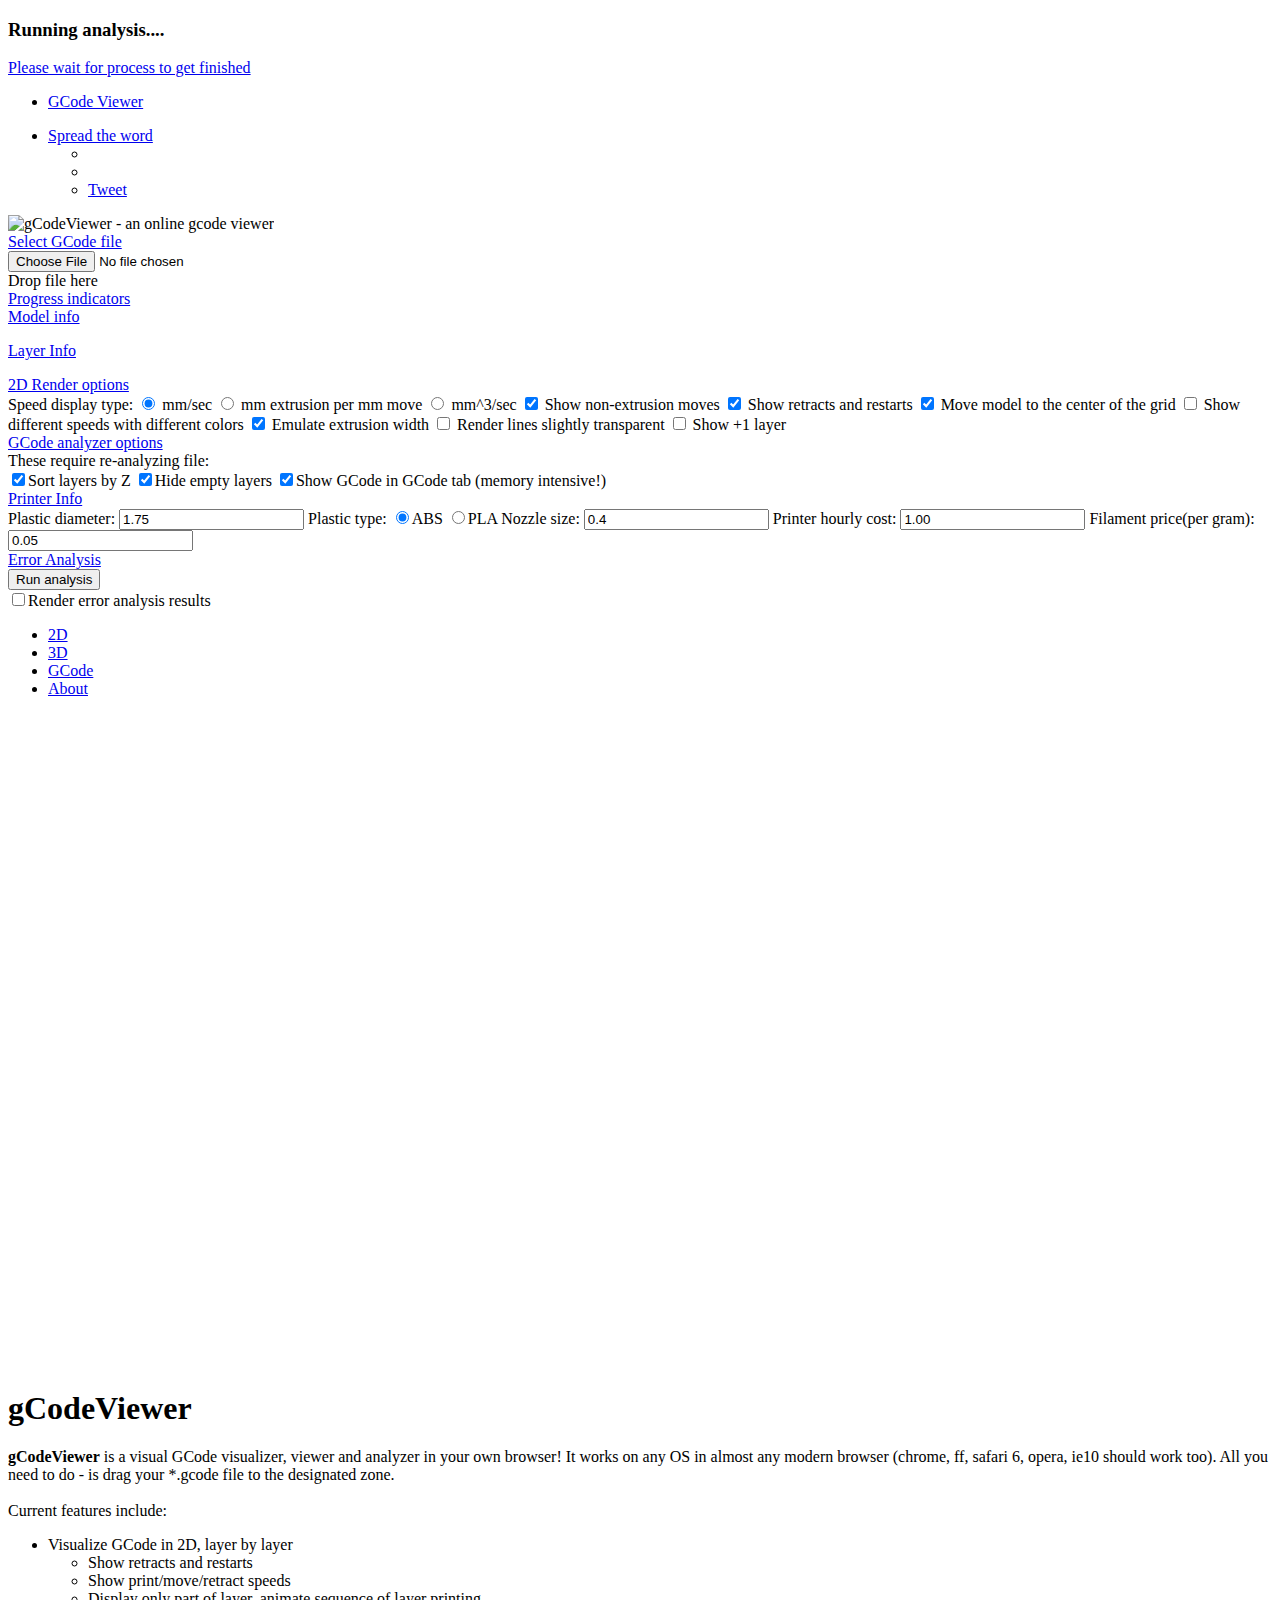
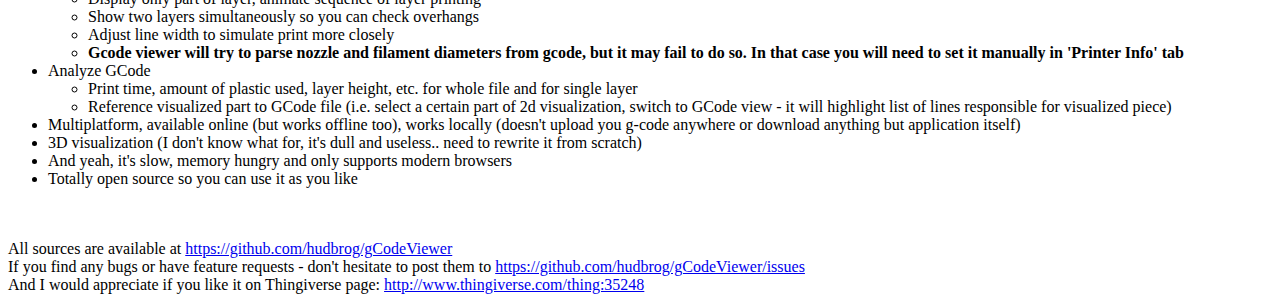
==== index.html @ dd2f30ed "change some defaults" ====
<!DOCTYPE html>
<html xmlns="http://www.w3.org/1999/xhtml">
<head>
    <title>gcode viewer - online gcode viewer and analyzer in your browser!</title>
    <meta name="description" content="Visual GCode viewer and analyzer in your browser. No need to upload you GCode anywhere, everything is done locally." />
    <meta name="keywords" content="GCode,g-code,viewer,online,javascript" />
    <meta http-equiv="Content-Type" content="text/html;charset=utf-8" />
    <meta name="language" content="english" />

    <link rel="shortcut icon" type="image/vnd.microsoft.icon" href="favicon.ico" />
    <link rel="sitemap" type="application/xml" title="Sitemap" href="/sitemap.xml" />
    <link rel="meta" type="application/rdf+xml" title="Dublin" href="/dublin.rdf" />
    <link rel="canonical" href="http://gcode.ws/" />


    <link rel="stylesheet" type="text/css" href="css/cupertino/jquery-ui-1.9.0.custom.css" media="screen" />
    <link rel="stylesheet" type="text/css" href="css/bootstrap.css" media="screen" />
    <link rel="stylesheet" type="text/css" href="lib/codemirror.css" media="screen" />
    <link rel="stylesheet" type="text/css" href="css/style.css" media="screen" />
    <script type="text/javascript" src="lib/jquery-1.8.2.js"></script>
    <script type="text/javascript" src="lib/jquery-ui-1.9.0.custom.js"></script>

    <script type="text/javascript" src="lib/codemirror.js"></script>
    <script type="text/javascript" src="lib/mode_gcode/gcode_mode.js"></script>
    <script type="text/javascript" src="lib/three.js"></script>
    <script type="text/javascript" src="lib/bootstrap.js"></script>
    <script type="text/javascript" src="lib/modernizr.custom.09684.js"></script>
    <script type="text/javascript" src="lib/TrackballControls.js"></script>
    <script type="text/javascript" src="lib/zlib.min.js"></script>
    <script type="text/javascript" src="js/ui.js"></script>
    <script type="text/javascript" src="js/gCodeReader.js"></script>
    <script type="text/javascript" src="js/renderer.js"></script>
    <script type="text/javascript" src="js/analyzer.js"></script>
    <script type="text/javascript" src="js/renderer3d.js"></script>

    <script type="text/javascript">

        var _gaq = _gaq || [];
        _gaq.push(['_setAccount', 'UA-38437619-1']);
        _gaq.push(['_trackPageview']);

        (function() {
            var ga = document.createElement('script'); ga.type = 'text/javascript'; ga.async = true;
            ga.src = ('https:' == document.location.protocol ? 'https://ssl' : 'http://www') + '.google-analytics.com/ga.js';
            var s = document.getElementsByTagName('script')[0]; s.parentNode.insertBefore(ga, s);
        })();

    </script>

    <meta property="og:title" content="gCodeViewer - online gcode viewer and analyzer!" />
    <meta property="og:type" content="website" />
    <meta property="og:url" content="http://gcode.ws" />
    <meta property="og:image" content="http://gcode.ws/screenshot.jpg" />
    <meta property="og:site_name" content="Online GCode Viewer" />
    <meta property="fb:admins" content="1537520789" />

</head>
<body>
<div id="fb-root"></div>
<script type="text/javascript">(function(d, s, id) {
    var js, fjs = d.getElementsByTagName(s)[0];
    if (d.getElementById(id)) return;
    js = d.createElement(s); js.id = id;
    js.src = "//connect.facebook.net/ru_RU/all.js#xfbml=1&appId=122261684619414";
    fjs.parentNode.insertBefore(js, fjs);
}(document, 'script', 'facebook-jssdk'));</script>

<div id="analysisModal" class="modal hide fade">
    <div class="modal-header">
        <h3>Running analysis....</h3>
    </div>
    <div class="modal-body">
        <div class="progress" >
            <div id="analysisProgress" class="bar" style="width: 0;"></div>
        </div>
    </div>
    <div class="modal-footer">
        <a href="#" class="btn disabled">Please wait for process to get finished</a>
    </div>
</div>

<div class="navbar navbar-static-top">
    <div class="navbar-inner">
        <div class="container">
            <ul class="nav">
                <li >
                    <a class="brand" href="#">GCode Viewer</a>
                </li>
            </ul>
            <ul class="nav pull-right">
                <li class="dropdown">
                    <a href="#"
                       class="dropdown-toggle"
                       data-toggle="dropdown">
                        Spread the word
                        <b class="caret"></b>
                    </a>
                    <ul class="dropdown-menu">
                        <li class="socials">
                            <div class="g-plusone" data-annotation="inline" data-width="150"></div>
                        </li>
                        <li class="socials"><div class="fb-like" data-href="http://gcode.ws" data-send="false" data-layout="button_count" data-width="150" data-show-faces="true" data-action="recommend"></div></li>
                        <li class="socials"><a href="https://twitter.com/share" class="twitter-share-button" data-url="http://gcode.ws" data-text="Check out a nice online gcode viewer!">Tweet</a>
                            <script>!function(d,s,id){var js,fjs=d.getElementsByTagName(s)[0];if(!d.getElementById(id)){js=d.createElement(s);js.id=id;js.src="//platform.twitter.com/widgets.js";fjs.parentNode.insertBefore(js,fjs);}}(document,"script","twitter-wjs");</script></li>
                    </ul>
                </li>
            </ul>
        </div>
    </div>
</div>


<div id="wrap" class="ui-widget ui-widget-content ui-corner-all">
    <div id="control">
        <img src="img/logo.png" alt="gCodeViewer - an online gcode viewer"/>

        <div id="accordion2" class="accordion">
            <div class="accordion-group">
                <div class="accordion-heading">
                    <a class="accordion-toggle" data-toggle="collapse" data-parent="#accordion2" href="#fileAccordionTab">
                        Select GCode file
                    </a>
                </div>
                <div id="fileAccordionTab" class="accordion-body collapse">
                    <div class="accordion-inner">
                        <input type="file" id="file" name="files" />
                        <!--<form class="add-teacher" id="fAddTeacher" enctype="multipart/form-data" method="post" novalidate="novalidate">-->
                        <!--<button id="selectFileButton">Select GCode File</button>-->
                        <!--</form>-->
                        <div id="drop_zone">Drop file here</div>
                    </div>
                </div>
            </div>
            <div class="accordion-group">
                <div class="accordion-heading">
                    <a class="accordion-toggle" data-toggle="collapse" data-parent="#accordion2" href="#progressAccordionTab">
                        Progress indicators
                    </a>
                </div>
                <div id="progressAccordionTab" class="accordion-body collapse">
                    <div class="accordion-inner">
                        <div id="progressBlock">
                            <div class="progress" >
                                <div id="loadProgress" class="bar" style="width: 0;"></div>
                            </div>
                            <div class="progress" >
                                <div id="analyzeProgress" class="bar" style="width: 0;"></div>
                            </div>
                        </div>
                    </div>
                </div>
            </div>
            <div class="accordion-group">
                <div class="accordion-heading">
                    <a class="accordion-toggle" data-toggle="collapse" data-parent="#accordion2" href="#infoAccordionTab">
                        Model info
                    </a>
                </div>
                <div id="infoAccordionTab" class="accordion-body collapse">
                    <div class="accordion-inner">
                        <p id="list"></p>
                    </div>
                </div>
            </div>
            <div class="accordion-group">
                <div class="accordion-heading">
                    <a class="accordion-toggle" data-toggle="collapse" data-parent="#accordion2" href="#layerAccordionTab">
                        Layer Info
                    </a>
                </div>
                <div id="layerAccordionTab" class="accordion-body collapse">
                    <div class="accordion-inner">
                        <p id="layerInfo"></p>
                    </div>
                </div>
            </div>
            <div class="accordion-group">
                <div class="accordion-heading">
                    <a class="accordion-toggle" data-toggle="collapse" data-parent="#accordion2" href="#options2DAccordionTab">
                        2D Render options
                    </a>
                </div>
                <div id="options2DAccordionTab" class="accordion-body collapse">
                    <div class="accordion-inner">
                        <label>Speed display type: </label>
                            <label for="speedDisplayRadio"><input type="radio" name="speedDisplay" id="speedDisplayRadio" value="1"  onclick="GCODE.ui.processOptions()" checked> mm/sec</label>
                            <label for="exPerMMRadio"><input type="radio" name="speedDisplay" id="exPerMMRadio" value="1"  onclick="GCODE.ui.processOptions()" > mm extrusion per mm move</label>
                            <label for="volPerSecRadio"><input type="radio"  name="speedDisplay" id="volPerSecRadio" value="1"  onclick="GCODE.ui.processOptions()" > mm^3/sec</label>
                        <label for="showMovesCheckbox"><input type="checkbox" id="showMovesCheckbox" value="1"  onclick="GCODE.ui.processOptions()" checked> Show non-extrusion moves</label>
                        <label for="showRetractsCheckbox"><input type="checkbox" id="showRetractsCheckbox" value="2" onclick="GCODE.ui.processOptions()" checked> Show retracts and restarts</label>
                        <label for="moveModelCheckbox"><input type="checkbox" id="moveModelCheckbox" value="3"  onclick="GCODE.ui.processOptions()" checked> Move model to the center of the grid</label>
                        <label for="differentiateColorsCheckbox"><input type="checkbox" id="differentiateColorsCheckbox" value="7"  onclick="GCODE.ui.processOptions()"> Show different speeds with different colors</label>
                        <label for="thickExtrusionCheckbox"><input type="checkbox" id="thickExtrusionCheckbox" value="8"  onclick="GCODE.ui.processOptions()" checked> Emulate extrusion width</label>
                        <label for="alphaCheckbox"><input type="checkbox" id="alphaCheckbox" value="10"  onclick="GCODE.ui.processOptions()" > Render lines slightly transparent</label>
                        <!--<label for="widthModifier">Width modifier: <input type="text" value="2" id="widthModifier" onchange="GCODE.ui.processOptions()"/></label>-->
                        <label for="showNextLayer"><input type="checkbox" id="showNextLayer" value="9"  onclick="GCODE.ui.processOptions()" > Show +1 layer</label>
                    </div>
                </div>
            </div>

            <div class="accordion-group">
                <div class="accordion-heading">
                    <a class="accordion-toggle" data-toggle="collapse" data-parent="#accordion2" href="#analyzeOptionsAccordioinTab">
                        GCode analyzer options
                    </a>
                </div>
                <div id="analyzeOptionsAccordioinTab" class="accordion-body collapse">
                    <div class="accordion-inner">
                        These require re-analyzing file:<br />
                        <label for="sortLayersCheckbox"><input type="checkbox" id="sortLayersCheckbox" value="4" onclick="GCODE.ui.processOptions()" checked>Sort layers by Z</label>
                        <label for="purgeEmptyLayersCheckbox"><input type="checkbox" id="purgeEmptyLayersCheckbox" value="5"  onclick="GCODE.ui.processOptions()" checked>Hide empty layers</label>
                        <label for="showGCodeCheckbox"><input type="checkbox" id="showGCodeCheckbox" value="6" onclick="GCODE.ui.processOptions()" checked>Show GCode in GCode tab (memory intensive!)</label>
                    </div>
                </div>
            </div>

            <div class="accordion-group">
                <div class="accordion-heading">
                    <a class="accordion-toggle" data-toggle="collapse" data-parent="#accordion2" href="#printerInfoAccordioinTab">
                        Printer Info
                    </a>
                </div>
                <div id="printerInfoAccordioinTab" class="accordion-body collapse">
                    <div class="accordion-inner">
                        <label for="filamentDia">Plastic diameter: <input type="text" value="1.75" id="filamentDia" onchange="GCODE.ui.processOptions()"/></label>
                        <label>Plastic type: </label>
                            <label for="plasticABS"><input type="radio" name="radPlastic" id="plasticABS" value="ABS"  onclick="GCODE.ui.processOptions()" checked>ABS</label>
                            <label for="plasticPLA"><input type="radio" name="radPlastic" id="plasticPLA" value="PLA"  onclick="GCODE.ui.processOptions()" >PLA</label>
                        <label for="nozzleDia">Nozzle size: <input type="text" value="0.4" id="nozzleDia" onchange="GCODE.ui.processOptions()"/></label>
                        <label for="hourlyCost">Printer hourly cost: <input type="text" value="1.00" id="hourlyCost" onchange="GCODE.ui.processOptions()"/></label>
                        <label for="filamentPrice">Filament price(per gram): <input type="text" value="0.05" id="filamentPrice" onchange="GCODE.ui.processOptions()"/></label>
                    </div>
                </div>
            </div>

            <div class="accordion-group hide" id="errAnalyseTab">
                <div class="accordion-heading">
                    <a class="accordion-toggle" data-toggle="collapse" data-parent="#accordion2" href="#errorAnalysisAccordioinTab">
                        Error Analysis
                    </a>
                </div>
                <div id="errorAnalysisAccordioinTab" class="accordion-body collapse">
                    <div class="accordion-inner">
                        <button class="btn disabled" id="runAnalysisButton" onclick="GCODE.analyzer.runAnalyze()"/>Run analysis</button>
                        <div id="analysisOptionsDiv" class="hide">
                            <label for="renderErrors"><input type="checkbox" id="renderErrors" onclick="GCODE.ui.processOptions()">Render error analysis results</label>
                        </div>
                    </div>
                </div>
            </div>


        </div>
        <output id="errorList"></output>


    </div>
    <div id="gcode">
        <div id="tabs-min" class="tabbable">
            <ul id="myTab" class="nav nav-tabs">
                <li class=""><a href="#tab2d" data-toggle="tab">2D</a></li>
                <li class=""><a href="#tab3d" data-toggle="tab">3D</a></li>
                <li class=""><a href="#tabGCode" data-toggle="tab">GCode</a></li>
                <li class="active"><a href="#tabAbout" data-toggle="tab">About</a></li>
            </ul>
            <div class="tab-content">
                <div class="tab-pane" id="tab2d">
                    <canvas id="canvas" width="1000" height="650"></canvas>
                    <div id="slider-vertical"></div>
                    <div id="slider-horizontal"></div>
                </div>
                <div class="tab-pane" id="tab3d">
                    <div id="3d_container"></div>
                </div>
                <div class="tab-pane" id="tabGCode">
                    <div id="gCodeContainer"></div>
                </div>
                <div class="tab-pane active" id="tabAbout">
                    <div class="aboutpage">
                        <h1>gCodeViewer</h1>
                        <b>gCodeViewer</b> is a visual GCode visualizer, viewer and analyzer in your own browser! It works on any OS in almost any modern browser (chrome, ff, safari 6, opera, ie10 should work too). All you need to do - is drag your *.gcode file to the designated zone.<br /><br />
                        Current features include:<br />
                        <ul>
                            <li>Visualize GCode in 2D, layer by layer
                                <ul>
                                    <li>Show retracts and restarts</li>
                                    <li>Show print/move/retract speeds</li>
                                    <li>Display only part of layer, animate sequence of layer printing</li>
                                    <li>Show two layers simultaneously so you can check overhangs</li>
                                    <li>Adjust line width to simulate print more closely</li>
                                    <li><b>Gcode viewer will try to parse nozzle and filament diameters from gcode, but it may fail to do so. In that case you will need to set it manually in 'Printer Info' tab</b></li>
                                </ul>
                            </li>
                            <li>Analyze GCode
                                <ul>
                                    <li>Print time, amount of plastic used, layer height, etc. for whole file and for single layer</li>
                                    <li>Reference visualized part to GCode file (i.e. select a certain part of 2d visualization, switch to GCode view - it will highlight list of lines responsible for visualized piece)</li>
                                </ul>
                            </li>
                            <li>Multiplatform, available online (but works offline too), works locally (doesn't upload you g-code anywhere or download anything but application itself)</li>
                            <li>3D visualization (I don't know what for, it's dull and useless.. need to rewrite it from scratch)</li>
                            <li>And yeah, it's slow, memory hungry and only supports modern browsers</li>
                            <li>Totally open source so you can use it as you like</li>
                        </ul>
                        <br /><br />
                        All sources are available at <a href="https://github.com/hudbrog/gCodeViewer">https://github.com/hudbrog/gCodeViewer</a><br />
                        If you find any bugs or have feature requests - don't hesitate to post them to <a href="https://github.com/hudbrog/gCodeViewer/issues">https://github.com/hudbrog/gCodeViewer/issues</a><br />
                        And I would appreciate if you like it on Thingiverse page: <a href="http://www.thingiverse.com/thing:35248">http://www.thingiverse.com/thing:35248</a><br />
                    </div>

                </div>
            </div>
        </div>
    </div>
</div>
<script>
    GCODE.ui.initHandlers();
</script>

<script type="text/javascript">
    (function() {
        var po = document.createElement('script'); po.type = 'text/javascript'; po.async = true;
        po.src = 'https://apis.google.com/js/plusone.js';
        var s = document.getElementsByTagName('script')[0]; s.parentNode.insertBefore(po, s);
    })();
</script>

</body>
</html>
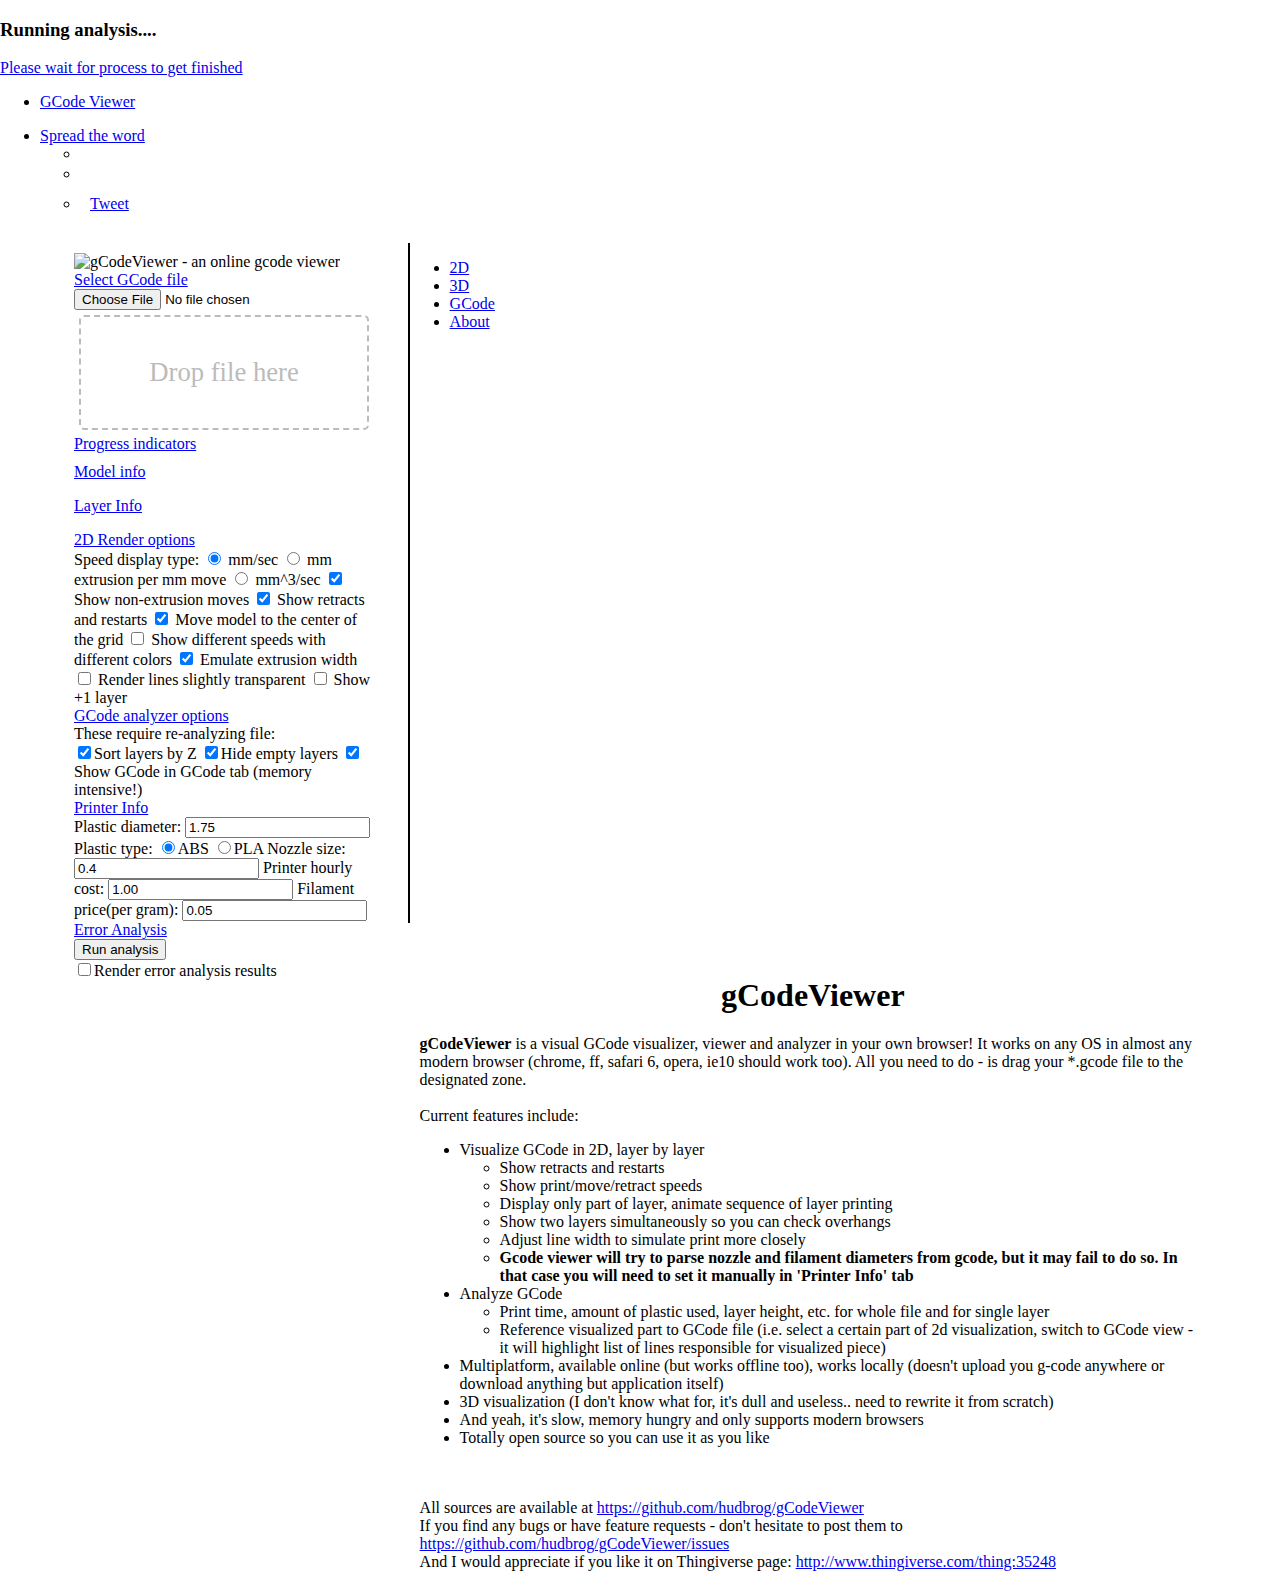
==== commit d8d4d4c1: "further tweaks to size" ====
--- a/index.html
+++ b/index.html
@@ -265,7 +265,7 @@
             </ul>
             <div class="tab-content">
                 <div class="tab-pane" id="tab2d">
-                    <canvas id="canvas" width="1000" height="650"></canvas>
+                    <canvas id="canvas" width="100%" height="620"></canvas>
                     <div id="slider-vertical"></div>
                     <div id="slider-horizontal"></div>
                 </div>
--- a/css/style.css
+++ b/css/style.css
@@ -0,0 +1,179 @@
+body,
+html {
+    margin:0;
+    padding:0;
+    color:#000;
+    background-image: url(cupertino/images/background.jpg);
+}
+#wrap {
+    width:90%;
+    height: 680px;
+    position: relative;
+    margin: 20px auto;
+    background:#ffffff;
+    /*border: 5px outset #bbb;*/
+    -moz-border-radius: 10px;
+    -webkit-border-radius: 10px;
+    border-radius: 10px;
+}
+#control {
+    float:left;
+    width:300px;
+    margin-top: 10px;
+    margin-left: 10px;
+    /*background:#ffffff;*/
+    /*margin-right: 10px;*/
+    /*height: 680px;*/
+}
+#file_block {
+    /*margin-top: 20px;*/
+    /*margin-left: 20px;*/
+}
+
+#control_bottom {
+    position: absolute;
+    bottom: 0;
+    width: 300px;
+    margin-bottom: 10px;
+}
+#options{
+    float: left;
+    margin-left: 5px;
+    margin-bottom: 5px;
+}
+#gcode {
+    background: #ffffff;
+    float:right;
+    width: 70%;
+    height: 680px;
+    border-width: 2px;
+    border-style: none none none solid;
+    -webkit-border-top-right-radius: 10px;
+    -webkit-border-bottom-right-radius: 10px;
+    -moz-border-radius-topright: 10px;
+    -moz-border-radius-bottomright: 10px;
+    border-top-right-radius: 10px;
+    border-bottom-right-radius: 10px;}
+
+.CodeMirror {
+    border-bottom-right-radius: 10px;
+}
+
+#canvas{
+    /*float: left;*/
+    clear:none;
+}
+
+#drop_zone {
+    border: 2px dashed #bbb;
+    -moz-border-radius: 5px;
+    -webkit-border-radius: 5px;
+    border-radius: 5px;
+    padding: 40px;
+    margin: 5px;
+    text-align: center;
+    font: 20pt bold;
+    color: #bbb
+}
+#slider-vertical {
+    /*position: absolute;*/
+    /*right: 0;*/
+    /*top: 0;*/
+    height: 630px;
+    width: 10px;
+    float: right;
+    margin-right: 10px;
+}
+#slider-horizontal {
+    height: 10px;
+    width: 70%;
+    position: absolute;
+    bottom: 0;
+    margin-bottom: 5px;
+}
+
+#main_button_block {
+    /*float: right;*/
+    margin-bottom: 5px;
+    margin-right: 5px;
+}
+
+.mbut{
+    height:60px;
+    width: 250px;
+    font-size: 1em;
+}
+
+#tabs-min {
+    height: 680px;
+    padding: 0px;
+}
+
+.mtab{
+    background: transparent;
+    border: none;
+    font-weight: normal;
+    font-size: 0.5em;
+}
+
+.mtab-defstate{
+    background: transparent;
+    border: none;
+
+}
+
+.mtab-content{
+    background: #ffffff;
+    background-image: none;
+    border: 0px none #dddddd;
+    border-bottom-style: none;
+    margin: 0px;
+}
+
+.bar {
+    -webkit-transition: width 0s linear !important;
+    -moz-transition: width 0s linear !important;
+    -o-transition: width 0s linear !important;
+    transition: width 0s linear !important;
+}
+
+.nav {
+    margin-bottom: 0px !important;
+}
+
+.tab-content {
+    overflow: visible;
+}
+
+.aboutpage {
+    margin: 10px;
+}
+
+#accordion_top .ui-accordion-content{
+    padding: 5px;
+}
+
+#tabs-min .ui-tabs-panel {
+    padding: 0px;
+}
+
+#progressBlock {
+    margin-left: 10px;
+    margin-right: 10px;
+    margin-bottom: 10px;
+}
+
+.colorBox {
+    width: 50px;
+    height: 15px;
+    border: 1px solid #000000;
+    float:left;
+}
+
+.activeline {background: #fff0b6 !important;}
+
+.socials {
+    padding: 10px;
+}
+
+H1 { text-align: center }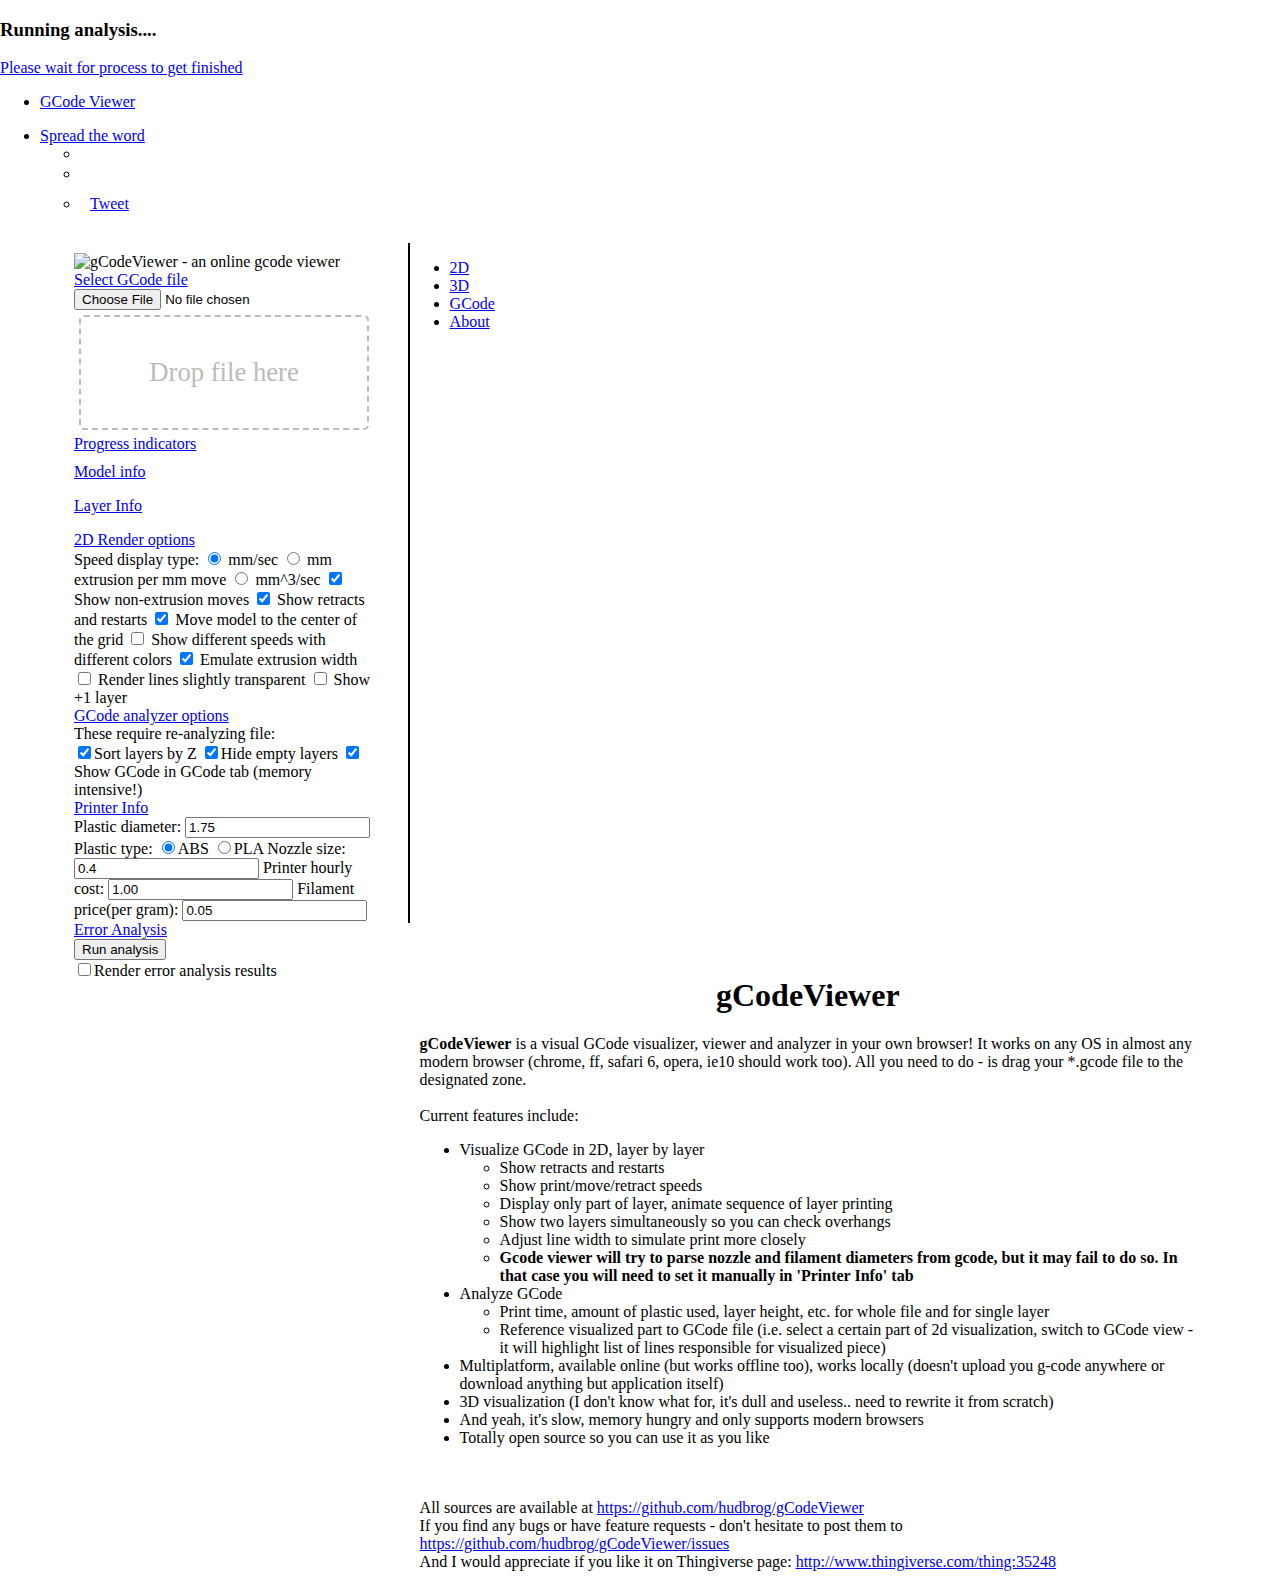
==== commit bbc42983: "further tweaks to size" ====
--- a/index.html
+++ b/index.html
@@ -265,7 +265,7 @@
             </ul>
             <div class="tab-content">
                 <div class="tab-pane" id="tab2d">
-                    <canvas id="canvas" width="100%" height="620"></canvas>
+                    <canvas id="canvas" width="1000" height="620"></canvas>
                     <div id="slider-vertical"></div>
                     <div id="slider-horizontal"></div>
                 </div>
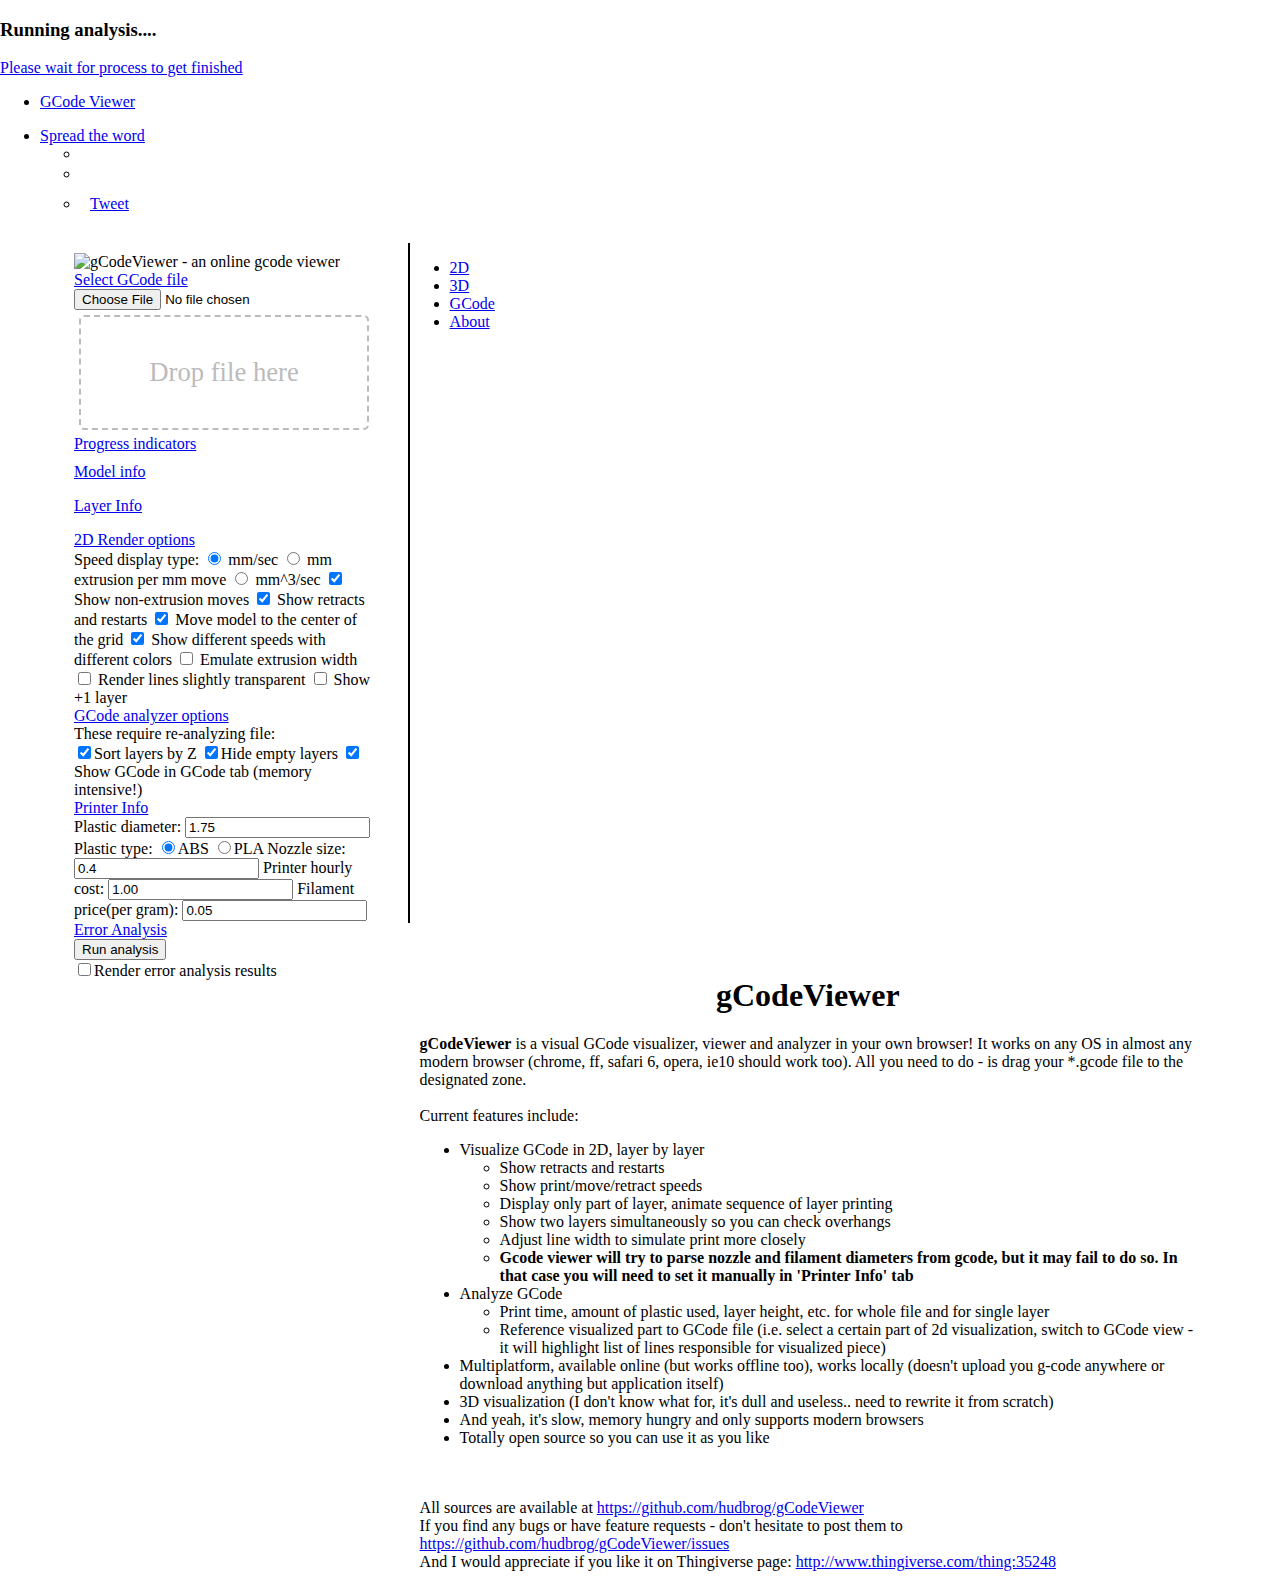
==== commit b883e614: "change restart color to be lighter, hack extrusionWidth to be simpler, set div widths so the canvas " ====
--- a/index.html
+++ b/index.html
@@ -1,329 +1,329 @@
-<!DOCTYPE html>
-<html xmlns="http://www.w3.org/1999/xhtml">
-<head>
-    <title>gcode viewer - online gcode viewer and analyzer in your browser!</title>
-    <meta name="description" content="Visual GCode viewer and analyzer in your browser. No need to upload you GCode anywhere, everything is done locally." />
-    <meta name="keywords" content="GCode,g-code,viewer,online,javascript" />
-    <meta http-equiv="Content-Type" content="text/html;charset=utf-8" />
-    <meta name="language" content="english" />
-
-    <link rel="shortcut icon" type="image/vnd.microsoft.icon" href="favicon.ico" />
-    <link rel="sitemap" type="application/xml" title="Sitemap" href="/sitemap.xml" />
-    <link rel="meta" type="application/rdf+xml" title="Dublin" href="/dublin.rdf" />
-    <link rel="canonical" href="http://gcode.ws/" />
-
-
-    <link rel="stylesheet" type="text/css" href="css/cupertino/jquery-ui-1.9.0.custom.css" media="screen" />
-    <link rel="stylesheet" type="text/css" href="css/bootstrap.css" media="screen" />
-    <link rel="stylesheet" type="text/css" href="lib/codemirror.css" media="screen" />
-    <link rel="stylesheet" type="text/css" href="css/style.css" media="screen" />
-    <script type="text/javascript" src="lib/jquery-1.8.2.js"></script>
-    <script type="text/javascript" src="lib/jquery-ui-1.9.0.custom.js"></script>
-
-    <script type="text/javascript" src="lib/codemirror.js"></script>
-    <script type="text/javascript" src="lib/mode_gcode/gcode_mode.js"></script>
-    <script type="text/javascript" src="lib/three.js"></script>
-    <script type="text/javascript" src="lib/bootstrap.js"></script>
-    <script type="text/javascript" src="lib/modernizr.custom.09684.js"></script>
-    <script type="text/javascript" src="lib/TrackballControls.js"></script>
-    <script type="text/javascript" src="lib/zlib.min.js"></script>
-    <script type="text/javascript" src="js/ui.js"></script>
-    <script type="text/javascript" src="js/gCodeReader.js"></script>
-    <script type="text/javascript" src="js/renderer.js"></script>
-    <script type="text/javascript" src="js/analyzer.js"></script>
-    <script type="text/javascript" src="js/renderer3d.js"></script>
-
-    <script type="text/javascript">
-
-        var _gaq = _gaq || [];
-        _gaq.push(['_setAccount', 'UA-38437619-1']);
-        _gaq.push(['_trackPageview']);
-
-        (function() {
-            var ga = document.createElement('script'); ga.type = 'text/javascript'; ga.async = true;
-            ga.src = ('https:' == document.location.protocol ? 'https://ssl' : 'http://www') + '.google-analytics.com/ga.js';
-            var s = document.getElementsByTagName('script')[0]; s.parentNode.insertBefore(ga, s);
-        })();
-
-    </script>
-
-    <meta property="og:title" content="gCodeViewer - online gcode viewer and analyzer!" />
-    <meta property="og:type" content="website" />
-    <meta property="og:url" content="http://gcode.ws" />
-    <meta property="og:image" content="http://gcode.ws/screenshot.jpg" />
-    <meta property="og:site_name" content="Online GCode Viewer" />
-    <meta property="fb:admins" content="1537520789" />
-
-</head>
-<body>
-<div id="fb-root"></div>
-<script type="text/javascript">(function(d, s, id) {
-    var js, fjs = d.getElementsByTagName(s)[0];
-    if (d.getElementById(id)) return;
-    js = d.createElement(s); js.id = id;
-    js.src = "//connect.facebook.net/ru_RU/all.js#xfbml=1&appId=122261684619414";
-    fjs.parentNode.insertBefore(js, fjs);
-}(document, 'script', 'facebook-jssdk'));</script>
-
-<div id="analysisModal" class="modal hide fade">
-    <div class="modal-header">
-        <h3>Running analysis....</h3>
-    </div>
-    <div class="modal-body">
-        <div class="progress" >
-            <div id="analysisProgress" class="bar" style="width: 0;"></div>
-        </div>
-    </div>
-    <div class="modal-footer">
-        <a href="#" class="btn disabled">Please wait for process to get finished</a>
-    </div>
-</div>
-
-<div class="navbar navbar-static-top">
-    <div class="navbar-inner">
-        <div class="container">
-            <ul class="nav">
-                <li >
-                    <a class="brand" href="#">GCode Viewer</a>
-                </li>
-            </ul>
-            <ul class="nav pull-right">
-                <li class="dropdown">
-                    <a href="#"
-                       class="dropdown-toggle"
-                       data-toggle="dropdown">
-                        Spread the word
-                        <b class="caret"></b>
-                    </a>
-                    <ul class="dropdown-menu">
-                        <li class="socials">
-                            <div class="g-plusone" data-annotation="inline" data-width="150"></div>
-                        </li>
-                        <li class="socials"><div class="fb-like" data-href="http://gcode.ws" data-send="false" data-layout="button_count" data-width="150" data-show-faces="true" data-action="recommend"></div></li>
-                        <li class="socials"><a href="https://twitter.com/share" class="twitter-share-button" data-url="http://gcode.ws" data-text="Check out a nice online gcode viewer!">Tweet</a>
-                            <script>!function(d,s,id){var js,fjs=d.getElementsByTagName(s)[0];if(!d.getElementById(id)){js=d.createElement(s);js.id=id;js.src="//platform.twitter.com/widgets.js";fjs.parentNode.insertBefore(js,fjs);}}(document,"script","twitter-wjs");</script></li>
-                    </ul>
-                </li>
-            </ul>
-        </div>
-    </div>
-</div>
-
-
-<div id="wrap" class="ui-widget ui-widget-content ui-corner-all">
-    <div id="control">
-        <img src="img/logo.png" alt="gCodeViewer - an online gcode viewer"/>
-
-        <div id="accordion2" class="accordion">
-            <div class="accordion-group">
-                <div class="accordion-heading">
-                    <a class="accordion-toggle" data-toggle="collapse" data-parent="#accordion2" href="#fileAccordionTab">
-                        Select GCode file
-                    </a>
-                </div>
-                <div id="fileAccordionTab" class="accordion-body collapse">
-                    <div class="accordion-inner">
-                        <input type="file" id="file" name="files" />
-                        <!--<form class="add-teacher" id="fAddTeacher" enctype="multipart/form-data" method="post" novalidate="novalidate">-->
-                        <!--<button id="selectFileButton">Select GCode File</button>-->
-                        <!--</form>-->
-                        <div id="drop_zone">Drop file here</div>
-                    </div>
-                </div>
-            </div>
-            <div class="accordion-group">
-                <div class="accordion-heading">
-                    <a class="accordion-toggle" data-toggle="collapse" data-parent="#accordion2" href="#progressAccordionTab">
-                        Progress indicators
-                    </a>
-                </div>
-                <div id="progressAccordionTab" class="accordion-body collapse">
-                    <div class="accordion-inner">
-                        <div id="progressBlock">
-                            <div class="progress" >
-                                <div id="loadProgress" class="bar" style="width: 0;"></div>
-                            </div>
-                            <div class="progress" >
-                                <div id="analyzeProgress" class="bar" style="width: 0;"></div>
-                            </div>
-                        </div>
-                    </div>
-                </div>
-            </div>
-            <div class="accordion-group">
-                <div class="accordion-heading">
-                    <a class="accordion-toggle" data-toggle="collapse" data-parent="#accordion2" href="#infoAccordionTab">
-                        Model info
-                    </a>
-                </div>
-                <div id="infoAccordionTab" class="accordion-body collapse">
-                    <div class="accordion-inner">
-                        <p id="list"></p>
-                    </div>
-                </div>
-            </div>
-            <div class="accordion-group">
-                <div class="accordion-heading">
-                    <a class="accordion-toggle" data-toggle="collapse" data-parent="#accordion2" href="#layerAccordionTab">
-                        Layer Info
-                    </a>
-                </div>
-                <div id="layerAccordionTab" class="accordion-body collapse">
-                    <div class="accordion-inner">
-                        <p id="layerInfo"></p>
-                    </div>
-                </div>
-            </div>
-            <div class="accordion-group">
-                <div class="accordion-heading">
-                    <a class="accordion-toggle" data-toggle="collapse" data-parent="#accordion2" href="#options2DAccordionTab">
-                        2D Render options
-                    </a>
-                </div>
-                <div id="options2DAccordionTab" class="accordion-body collapse">
-                    <div class="accordion-inner">
-                        <label>Speed display type: </label>
-                            <label for="speedDisplayRadio"><input type="radio" name="speedDisplay" id="speedDisplayRadio" value="1"  onclick="GCODE.ui.processOptions()" checked> mm/sec</label>
-                            <label for="exPerMMRadio"><input type="radio" name="speedDisplay" id="exPerMMRadio" value="1"  onclick="GCODE.ui.processOptions()" > mm extrusion per mm move</label>
-                            <label for="volPerSecRadio"><input type="radio"  name="speedDisplay" id="volPerSecRadio" value="1"  onclick="GCODE.ui.processOptions()" > mm^3/sec</label>
-                        <label for="showMovesCheckbox"><input type="checkbox" id="showMovesCheckbox" value="1"  onclick="GCODE.ui.processOptions()" checked> Show non-extrusion moves</label>
-                        <label for="showRetractsCheckbox"><input type="checkbox" id="showRetractsCheckbox" value="2" onclick="GCODE.ui.processOptions()" checked> Show retracts and restarts</label>
-                        <label for="moveModelCheckbox"><input type="checkbox" id="moveModelCheckbox" value="3"  onclick="GCODE.ui.processOptions()" checked> Move model to the center of the grid</label>
-                        <label for="differentiateColorsCheckbox"><input type="checkbox" id="differentiateColorsCheckbox" value="7"  onclick="GCODE.ui.processOptions()"> Show different speeds with different colors</label>
-                        <label for="thickExtrusionCheckbox"><input type="checkbox" id="thickExtrusionCheckbox" value="8"  onclick="GCODE.ui.processOptions()" checked> Emulate extrusion width</label>
-                        <label for="alphaCheckbox"><input type="checkbox" id="alphaCheckbox" value="10"  onclick="GCODE.ui.processOptions()" > Render lines slightly transparent</label>
-                        <!--<label for="widthModifier">Width modifier: <input type="text" value="2" id="widthModifier" onchange="GCODE.ui.processOptions()"/></label>-->
-                        <label for="showNextLayer"><input type="checkbox" id="showNextLayer" value="9"  onclick="GCODE.ui.processOptions()" > Show +1 layer</label>
-                    </div>
-                </div>
-            </div>
-
-            <div class="accordion-group">
-                <div class="accordion-heading">
-                    <a class="accordion-toggle" data-toggle="collapse" data-parent="#accordion2" href="#analyzeOptionsAccordioinTab">
-                        GCode analyzer options
-                    </a>
-                </div>
-                <div id="analyzeOptionsAccordioinTab" class="accordion-body collapse">
-                    <div class="accordion-inner">
-                        These require re-analyzing file:<br />
-                        <label for="sortLayersCheckbox"><input type="checkbox" id="sortLayersCheckbox" value="4" onclick="GCODE.ui.processOptions()" checked>Sort layers by Z</label>
-                        <label for="purgeEmptyLayersCheckbox"><input type="checkbox" id="purgeEmptyLayersCheckbox" value="5"  onclick="GCODE.ui.processOptions()" checked>Hide empty layers</label>
-                        <label for="showGCodeCheckbox"><input type="checkbox" id="showGCodeCheckbox" value="6" onclick="GCODE.ui.processOptions()" checked>Show GCode in GCode tab (memory intensive!)</label>
-                    </div>
-                </div>
-            </div>
-
-            <div class="accordion-group">
-                <div class="accordion-heading">
-                    <a class="accordion-toggle" data-toggle="collapse" data-parent="#accordion2" href="#printerInfoAccordioinTab">
-                        Printer Info
-                    </a>
-                </div>
-                <div id="printerInfoAccordioinTab" class="accordion-body collapse">
-                    <div class="accordion-inner">
-                        <label for="filamentDia">Plastic diameter: <input type="text" value="1.75" id="filamentDia" onchange="GCODE.ui.processOptions()"/></label>
-                        <label>Plastic type: </label>
-                            <label for="plasticABS"><input type="radio" name="radPlastic" id="plasticABS" value="ABS"  onclick="GCODE.ui.processOptions()" checked>ABS</label>
-                            <label for="plasticPLA"><input type="radio" name="radPlastic" id="plasticPLA" value="PLA"  onclick="GCODE.ui.processOptions()" >PLA</label>
-                        <label for="nozzleDia">Nozzle size: <input type="text" value="0.4" id="nozzleDia" onchange="GCODE.ui.processOptions()"/></label>
-                        <label for="hourlyCost">Printer hourly cost: <input type="text" value="1.00" id="hourlyCost" onchange="GCODE.ui.processOptions()"/></label>
-                        <label for="filamentPrice">Filament price(per gram): <input type="text" value="0.05" id="filamentPrice" onchange="GCODE.ui.processOptions()"/></label>
-                    </div>
-                </div>
-            </div>
-
-            <div class="accordion-group hide" id="errAnalyseTab">
-                <div class="accordion-heading">
-                    <a class="accordion-toggle" data-toggle="collapse" data-parent="#accordion2" href="#errorAnalysisAccordioinTab">
-                        Error Analysis
-                    </a>
-                </div>
-                <div id="errorAnalysisAccordioinTab" class="accordion-body collapse">
-                    <div class="accordion-inner">
-                        <button class="btn disabled" id="runAnalysisButton" onclick="GCODE.analyzer.runAnalyze()"/>Run analysis</button>
-                        <div id="analysisOptionsDiv" class="hide">
-                            <label for="renderErrors"><input type="checkbox" id="renderErrors" onclick="GCODE.ui.processOptions()">Render error analysis results</label>
-                        </div>
-                    </div>
-                </div>
-            </div>
-
-
-        </div>
-        <output id="errorList"></output>
-
-
-    </div>
-    <div id="gcode">
-        <div id="tabs-min" class="tabbable">
-            <ul id="myTab" class="nav nav-tabs">
-                <li class=""><a href="#tab2d" data-toggle="tab">2D</a></li>
-                <li class=""><a href="#tab3d" data-toggle="tab">3D</a></li>
-                <li class=""><a href="#tabGCode" data-toggle="tab">GCode</a></li>
-                <li class="active"><a href="#tabAbout" data-toggle="tab">About</a></li>
-            </ul>
-            <div class="tab-content">
-                <div class="tab-pane" id="tab2d">
-                    <canvas id="canvas" width="1000" height="620"></canvas>
-                    <div id="slider-vertical"></div>
-                    <div id="slider-horizontal"></div>
-                </div>
-                <div class="tab-pane" id="tab3d">
-                    <div id="3d_container"></div>
-                </div>
-                <div class="tab-pane" id="tabGCode">
-                    <div id="gCodeContainer"></div>
-                </div>
-                <div class="tab-pane active" id="tabAbout">
-                    <div class="aboutpage">
-                        <h1>gCodeViewer</h1>
-                        <b>gCodeViewer</b> is a visual GCode visualizer, viewer and analyzer in your own browser! It works on any OS in almost any modern browser (chrome, ff, safari 6, opera, ie10 should work too). All you need to do - is drag your *.gcode file to the designated zone.<br /><br />
-                        Current features include:<br />
-                        <ul>
-                            <li>Visualize GCode in 2D, layer by layer
-                                <ul>
-                                    <li>Show retracts and restarts</li>
-                                    <li>Show print/move/retract speeds</li>
-                                    <li>Display only part of layer, animate sequence of layer printing</li>
-                                    <li>Show two layers simultaneously so you can check overhangs</li>
-                                    <li>Adjust line width to simulate print more closely</li>
-                                    <li><b>Gcode viewer will try to parse nozzle and filament diameters from gcode, but it may fail to do so. In that case you will need to set it manually in 'Printer Info' tab</b></li>
-                                </ul>
-                            </li>
-                            <li>Analyze GCode
-                                <ul>
-                                    <li>Print time, amount of plastic used, layer height, etc. for whole file and for single layer</li>
-                                    <li>Reference visualized part to GCode file (i.e. select a certain part of 2d visualization, switch to GCode view - it will highlight list of lines responsible for visualized piece)</li>
-                                </ul>
-                            </li>
-                            <li>Multiplatform, available online (but works offline too), works locally (doesn't upload you g-code anywhere or download anything but application itself)</li>
-                            <li>3D visualization (I don't know what for, it's dull and useless.. need to rewrite it from scratch)</li>
-                            <li>And yeah, it's slow, memory hungry and only supports modern browsers</li>
-                            <li>Totally open source so you can use it as you like</li>
-                        </ul>
-                        <br /><br />
-                        All sources are available at <a href="https://github.com/hudbrog/gCodeViewer">https://github.com/hudbrog/gCodeViewer</a><br />
-                        If you find any bugs or have feature requests - don't hesitate to post them to <a href="https://github.com/hudbrog/gCodeViewer/issues">https://github.com/hudbrog/gCodeViewer/issues</a><br />
-                        And I would appreciate if you like it on Thingiverse page: <a href="http://www.thingiverse.com/thing:35248">http://www.thingiverse.com/thing:35248</a><br />
-                    </div>
-
-                </div>
-            </div>
-        </div>
-    </div>
-</div>
-<script>
-    GCODE.ui.initHandlers();
-</script>
-
-<script type="text/javascript">
-    (function() {
-        var po = document.createElement('script'); po.type = 'text/javascript'; po.async = true;
-        po.src = 'https://apis.google.com/js/plusone.js';
-        var s = document.getElementsByTagName('script')[0]; s.parentNode.insertBefore(po, s);
-    })();
-</script>
-
-</body>
+<!DOCTYPE html>
+<html xmlns="http://www.w3.org/1999/xhtml">
+<head>
+    <title>gcode viewer - online gcode viewer and analyzer in your browser!</title>
+    <meta name="description" content="Visual GCode viewer and analyzer in your browser. No need to upload you GCode anywhere, everything is done locally." />
+    <meta name="keywords" content="GCode,g-code,viewer,online,javascript" />
+    <meta http-equiv="Content-Type" content="text/html;charset=utf-8" />
+    <meta name="language" content="english" />
+
+    <link rel="shortcut icon" type="image/vnd.microsoft.icon" href="favicon.ico" />
+    <link rel="sitemap" type="application/xml" title="Sitemap" href="/sitemap.xml" />
+    <link rel="meta" type="application/rdf+xml" title="Dublin" href="/dublin.rdf" />
+    <link rel="canonical" href="http://gcode.ws/" />
+
+
+    <link rel="stylesheet" type="text/css" href="css/cupertino/jquery-ui-1.9.0.custom.css" media="screen" />
+    <link rel="stylesheet" type="text/css" href="css/bootstrap.css" media="screen" />
+    <link rel="stylesheet" type="text/css" href="lib/codemirror.css" media="screen" />
+    <link rel="stylesheet" type="text/css" href="css/style.css" media="screen" />
+    <script type="text/javascript" src="lib/jquery-1.8.2.js"></script>
+    <script type="text/javascript" src="lib/jquery-ui-1.9.0.custom.js"></script>
+
+    <script type="text/javascript" src="lib/codemirror.js"></script>
+    <script type="text/javascript" src="lib/mode_gcode/gcode_mode.js"></script>
+    <script type="text/javascript" src="lib/three.js"></script>
+    <script type="text/javascript" src="lib/bootstrap.js"></script>
+    <script type="text/javascript" src="lib/modernizr.custom.09684.js"></script>
+    <script type="text/javascript" src="lib/TrackballControls.js"></script>
+    <script type="text/javascript" src="lib/zlib.min.js"></script>
+    <script type="text/javascript" src="js/ui.js"></script>
+    <script type="text/javascript" src="js/gCodeReader.js"></script>
+    <script type="text/javascript" src="js/renderer.js"></script>
+    <script type="text/javascript" src="js/analyzer.js"></script>
+    <script type="text/javascript" src="js/renderer3d.js"></script>
+
+    <script type="text/javascript">
+
+        var _gaq = _gaq || [];
+        _gaq.push(['_setAccount', 'UA-38437619-1']);
+        _gaq.push(['_trackPageview']);
+
+        (function() {
+            var ga = document.createElement('script'); ga.type = 'text/javascript'; ga.async = true;
+            ga.src = ('https:' == document.location.protocol ? 'https://ssl' : 'http://www') + '.google-analytics.com/ga.js';
+            var s = document.getElementsByTagName('script')[0]; s.parentNode.insertBefore(ga, s);
+        })();
+
+    </script>
+
+    <meta property="og:title" content="gCodeViewer - online gcode viewer and analyzer!" />
+    <meta property="og:type" content="website" />
+    <meta property="og:url" content="http://gcode.ws" />
+    <meta property="og:image" content="http://gcode.ws/screenshot.jpg" />
+    <meta property="og:site_name" content="Online GCode Viewer" />
+    <meta property="fb:admins" content="1537520789" />
+
+</head>
+<body>
+<div id="fb-root"></div>
+<script type="text/javascript">(function(d, s, id) {
+    var js, fjs = d.getElementsByTagName(s)[0];
+    if (d.getElementById(id)) return;
+    js = d.createElement(s); js.id = id;
+    js.src = "//connect.facebook.net/ru_RU/all.js#xfbml=1&appId=122261684619414";
+    fjs.parentNode.insertBefore(js, fjs);
+}(document, 'script', 'facebook-jssdk'));</script>
+
+<div id="analysisModal" class="modal hide fade">
+    <div class="modal-header">
+        <h3>Running analysis....</h3>
+    </div>
+    <div class="modal-body">
+        <div class="progress" >
+            <div id="analysisProgress" class="bar" style="width: 0;"></div>
+        </div>
+    </div>
+    <div class="modal-footer">
+        <a href="#" class="btn disabled">Please wait for process to get finished</a>
+    </div>
+</div>
+
+<div class="navbar navbar-static-top">
+    <div class="navbar-inner">
+        <div class="container">
+            <ul class="nav">
+                <li >
+                    <a class="brand" href="#">GCode Viewer</a>
+                </li>
+            </ul>
+            <ul class="nav pull-right">
+                <li class="dropdown">
+                    <a href="#"
+                       class="dropdown-toggle"
+                       data-toggle="dropdown">
+                        Spread the word
+                        <b class="caret"></b>
+                    </a>
+                    <ul class="dropdown-menu">
+                        <li class="socials">
+                            <div class="g-plusone" data-annotation="inline" data-width="150"></div>
+                        </li>
+                        <li class="socials"><div class="fb-like" data-href="http://gcode.ws" data-send="false" data-layout="button_count" data-width="150" data-show-faces="true" data-action="recommend"></div></li>
+                        <li class="socials"><a href="https://twitter.com/share" class="twitter-share-button" data-url="http://gcode.ws" data-text="Check out a nice online gcode viewer!">Tweet</a>
+                            <script>!function(d,s,id){var js,fjs=d.getElementsByTagName(s)[0];if(!d.getElementById(id)){js=d.createElement(s);js.id=id;js.src="//platform.twitter.com/widgets.js";fjs.parentNode.insertBefore(js,fjs);}}(document,"script","twitter-wjs");</script></li>
+                    </ul>
+                </li>
+            </ul>
+        </div>
+    </div>
+</div>
+
+
+<div id="wrap" class="ui-widget ui-widget-content ui-corner-all">
+    <div id="control">
+        <img src="img/logo.png" alt="gCodeViewer - an online gcode viewer"/>
+
+        <div id="accordion2" class="accordion">
+            <div class="accordion-group">
+                <div class="accordion-heading">
+                    <a class="accordion-toggle" data-toggle="collapse" data-parent="#accordion2" href="#fileAccordionTab">
+                        Select GCode file
+                    </a>
+                </div>
+                <div id="fileAccordionTab" class="accordion-body collapse">
+                    <div class="accordion-inner">
+                        <input type="file" id="file" name="files" />
+                        <!--<form class="add-teacher" id="fAddTeacher" enctype="multipart/form-data" method="post" novalidate="novalidate">-->
+                        <!--<button id="selectFileButton">Select GCode File</button>-->
+                        <!--</form>-->
+                        <div id="drop_zone">Drop file here</div>
+                    </div>
+                </div>
+            </div>
+            <div class="accordion-group">
+                <div class="accordion-heading">
+                    <a class="accordion-toggle" data-toggle="collapse" data-parent="#accordion2" href="#progressAccordionTab">
+                        Progress indicators
+                    </a>
+                </div>
+                <div id="progressAccordionTab" class="accordion-body collapse">
+                    <div class="accordion-inner">
+                        <div id="progressBlock">
+                            <div class="progress" >
+                                <div id="loadProgress" class="bar" style="width: 0;"></div>
+                            </div>
+                            <div class="progress" >
+                                <div id="analyzeProgress" class="bar" style="width: 0;"></div>
+                            </div>
+                        </div>
+                    </div>
+                </div>
+            </div>
+            <div class="accordion-group">
+                <div class="accordion-heading">
+                    <a class="accordion-toggle" data-toggle="collapse" data-parent="#accordion2" href="#infoAccordionTab">
+                        Model info
+                    </a>
+                </div>
+                <div id="infoAccordionTab" class="accordion-body collapse">
+                    <div class="accordion-inner">
+                        <p id="list"></p>
+                    </div>
+                </div>
+            </div>
+            <div class="accordion-group">
+                <div class="accordion-heading">
+                    <a class="accordion-toggle" data-toggle="collapse" data-parent="#accordion2" href="#layerAccordionTab">
+                        Layer Info
+                    </a>
+                </div>
+                <div id="layerAccordionTab" class="accordion-body collapse">
+                    <div class="accordion-inner">
+                        <p id="layerInfo"></p>
+                    </div>
+                </div>
+            </div>
+            <div class="accordion-group">
+                <div class="accordion-heading">
+                    <a class="accordion-toggle" data-toggle="collapse" data-parent="#accordion2" href="#options2DAccordionTab">
+                        2D Render options
+                    </a>
+                </div>
+                <div id="options2DAccordionTab" class="accordion-body collapse">
+                    <div class="accordion-inner">
+                        <label>Speed display type: </label>
+                            <label for="speedDisplayRadio"><input type="radio" name="speedDisplay" id="speedDisplayRadio" value="1"  onclick="GCODE.ui.processOptions()" checked> mm/sec</label>
+                            <label for="exPerMMRadio"><input type="radio" name="speedDisplay" id="exPerMMRadio" value="1"  onclick="GCODE.ui.processOptions()" > mm extrusion per mm move</label>
+                            <label for="volPerSecRadio"><input type="radio"  name="speedDisplay" id="volPerSecRadio" value="1"  onclick="GCODE.ui.processOptions()" > mm^3/sec</label>
+                        <label for="showMovesCheckbox"><input type="checkbox" id="showMovesCheckbox" value="1"  onclick="GCODE.ui.processOptions()" checked> Show non-extrusion moves</label>
+                        <label for="showRetractsCheckbox"><input type="checkbox" id="showRetractsCheckbox" value="2" onclick="GCODE.ui.processOptions()" checked> Show retracts and restarts</label>
+                        <label for="moveModelCheckbox"><input type="checkbox" id="moveModelCheckbox" value="3"  onclick="GCODE.ui.processOptions()" checked> Move model to the center of the grid</label>
+                        <label for="differentiateColorsCheckbox"><input type="checkbox" id="differentiateColorsCheckbox" value="7"  onclick="GCODE.ui.processOptions()" checked> Show different speeds with different colors</label>
+                        <label for="thickExtrusionCheckbox"><input type="checkbox" id="thickExtrusionCheckbox" value="8"  onclick="GCODE.ui.processOptions()"> Emulate extrusion width</label>
+                        <label for="alphaCheckbox"><input type="checkbox" id="alphaCheckbox" value="10"  onclick="GCODE.ui.processOptions()" > Render lines slightly transparent</label>
+                        <!--<label for="widthModifier">Width modifier: <input type="text" value="2" id="widthModifier" onchange="GCODE.ui.processOptions()"/></label>-->
+                        <label for="showNextLayer"><input type="checkbox" id="showNextLayer" value="9"  onclick="GCODE.ui.processOptions()" > Show +1 layer</label>
+                    </div>
+                </div>
+            </div>
+
+            <div class="accordion-group">
+                <div class="accordion-heading">
+                    <a class="accordion-toggle" data-toggle="collapse" data-parent="#accordion2" href="#analyzeOptionsAccordioinTab">
+                        GCode analyzer options
+                    </a>
+                </div>
+                <div id="analyzeOptionsAccordioinTab" class="accordion-body collapse">
+                    <div class="accordion-inner">
+                        These require re-analyzing file:<br />
+                        <label for="sortLayersCheckbox"><input type="checkbox" id="sortLayersCheckbox" value="4" onclick="GCODE.ui.processOptions()" checked>Sort layers by Z</label>
+                        <label for="purgeEmptyLayersCheckbox"><input type="checkbox" id="purgeEmptyLayersCheckbox" value="5"  onclick="GCODE.ui.processOptions()" checked>Hide empty layers</label>
+                        <label for="showGCodeCheckbox"><input type="checkbox" id="showGCodeCheckbox" value="6" onclick="GCODE.ui.processOptions()" checked>Show GCode in GCode tab (memory intensive!)</label>
+                    </div>
+                </div>
+            </div>
+
+            <div class="accordion-group">
+                <div class="accordion-heading">
+                    <a class="accordion-toggle" data-toggle="collapse" data-parent="#accordion2" href="#printerInfoAccordioinTab">
+                        Printer Info
+                    </a>
+                </div>
+                <div id="printerInfoAccordioinTab" class="accordion-body collapse">
+                    <div class="accordion-inner">
+                        <label for="filamentDia">Plastic diameter: <input type="text" value="1.75" id="filamentDia" onchange="GCODE.ui.processOptions()"/></label>
+                        <label>Plastic type: </label>
+                            <label for="plasticABS"><input type="radio" name="radPlastic" id="plasticABS" value="ABS"  onclick="GCODE.ui.processOptions()" checked>ABS</label>
+                            <label for="plasticPLA"><input type="radio" name="radPlastic" id="plasticPLA" value="PLA"  onclick="GCODE.ui.processOptions()" >PLA</label>
+                        <label for="nozzleDia">Nozzle size: <input type="text" value="0.4" id="nozzleDia" onchange="GCODE.ui.processOptions()"/></label>
+                        <label for="hourlyCost">Printer hourly cost: <input type="text" value="1.00" id="hourlyCost" onchange="GCODE.ui.processOptions()"/></label>
+                        <label for="filamentPrice">Filament price(per gram): <input type="text" value="0.05" id="filamentPrice" onchange="GCODE.ui.processOptions()"/></label>
+                    </div>
+                </div>
+            </div>
+
+            <div class="accordion-group hide" id="errAnalyseTab">
+                <div class="accordion-heading">
+                    <a class="accordion-toggle" data-toggle="collapse" data-parent="#accordion2" href="#errorAnalysisAccordioinTab">
+                        Error Analysis
+                    </a>
+                </div>
+                <div id="errorAnalysisAccordioinTab" class="accordion-body collapse">
+                    <div class="accordion-inner">
+                        <button class="btn disabled" id="runAnalysisButton" onclick="GCODE.analyzer.runAnalyze()"/>Run analysis</button>
+                        <div id="analysisOptionsDiv" class="hide">
+                            <label for="renderErrors"><input type="checkbox" id="renderErrors" onclick="GCODE.ui.processOptions()">Render error analysis results</label>
+                        </div>
+                    </div>
+                </div>
+            </div>
+
+
+        </div>
+        <output id="errorList"></output>
+
+
+    </div>
+    <div id="gcode">
+        <div id="tabs-min" class="tabbable">
+            <ul id="myTab" class="nav nav-tabs">
+                <li class=""><a href="#tab2d" data-toggle="tab">2D</a></li>
+                <li class=""><a href="#tab3d" data-toggle="tab">3D</a></li>
+                <li class=""><a href="#tabGCode" data-toggle="tab">GCode</a></li>
+                <li class="active"><a href="#tabAbout" data-toggle="tab">About</a></li>
+            </ul>
+            <div class="tab-content">
+                <div class="tab-pane" id="tab2d">
+                    <canvas id="canvas" width="800" height="620"></canvas>
+                    <div id="slider-vertical"></div>
+                    <div id="slider-horizontal"></div>
+                </div>
+                <div class="tab-pane" id="tab3d">
+                    <div id="3d_container"></div>
+                </div>
+                <div class="tab-pane" id="tabGCode">
+                    <div id="gCodeContainer"></div>
+                </div>
+                <div class="tab-pane active" id="tabAbout">
+                    <div class="aboutpage">
+                        <h1>gCodeViewer</h1>
+                        <b>gCodeViewer</b> is a visual GCode visualizer, viewer and analyzer in your own browser! It works on any OS in almost any modern browser (chrome, ff, safari 6, opera, ie10 should work too). All you need to do - is drag your *.gcode file to the designated zone.<br /><br />
+                        Current features include:<br />
+                        <ul>
+                            <li>Visualize GCode in 2D, layer by layer
+                                <ul>
+                                    <li>Show retracts and restarts</li>
+                                    <li>Show print/move/retract speeds</li>
+                                    <li>Display only part of layer, animate sequence of layer printing</li>
+                                    <li>Show two layers simultaneously so you can check overhangs</li>
+                                    <li>Adjust line width to simulate print more closely</li>
+                                    <li><b>Gcode viewer will try to parse nozzle and filament diameters from gcode, but it may fail to do so. In that case you will need to set it manually in 'Printer Info' tab</b></li>
+                                </ul>
+                            </li>
+                            <li>Analyze GCode
+                                <ul>
+                                    <li>Print time, amount of plastic used, layer height, etc. for whole file and for single layer</li>
+                                    <li>Reference visualized part to GCode file (i.e. select a certain part of 2d visualization, switch to GCode view - it will highlight list of lines responsible for visualized piece)</li>
+                                </ul>
+                            </li>
+                            <li>Multiplatform, available online (but works offline too), works locally (doesn't upload you g-code anywhere or download anything but application itself)</li>
+                            <li>3D visualization (I don't know what for, it's dull and useless.. need to rewrite it from scratch)</li>
+                            <li>And yeah, it's slow, memory hungry and only supports modern browsers</li>
+                            <li>Totally open source so you can use it as you like</li>
+                        </ul>
+                        <br /><br />
+                        All sources are available at <a href="https://github.com/hudbrog/gCodeViewer">https://github.com/hudbrog/gCodeViewer</a><br />
+                        If you find any bugs or have feature requests - don't hesitate to post them to <a href="https://github.com/hudbrog/gCodeViewer/issues">https://github.com/hudbrog/gCodeViewer/issues</a><br />
+                        And I would appreciate if you like it on Thingiverse page: <a href="http://www.thingiverse.com/thing:35248">http://www.thingiverse.com/thing:35248</a><br />
+                    </div>
+
+                </div>
+            </div>
+        </div>
+    </div>
+</div>
+<script>
+    GCODE.ui.initHandlers();
+</script>
+
+<script type="text/javascript">
+    (function() {
+        var po = document.createElement('script'); po.type = 'text/javascript'; po.async = true;
+        po.src = 'https://apis.google.com/js/plusone.js';
+        var s = document.getElementsByTagName('script')[0]; s.parentNode.insertBefore(po, s);
+    })();
+</script>
+
+</body>
 </html>--- a/css/style.css
+++ b/css/style.css
@@ -1,179 +1,179 @@
-body,
-html {
-    margin:0;
-    padding:0;
-    color:#000;
-    background-image: url(cupertino/images/background.jpg);
-}
-#wrap {
-    width:90%;
-    height: 680px;
-    position: relative;
-    margin: 20px auto;
-    background:#ffffff;
-    /*border: 5px outset #bbb;*/
-    -moz-border-radius: 10px;
-    -webkit-border-radius: 10px;
-    border-radius: 10px;
-}
-#control {
-    float:left;
-    width:300px;
-    margin-top: 10px;
-    margin-left: 10px;
-    /*background:#ffffff;*/
-    /*margin-right: 10px;*/
-    /*height: 680px;*/
-}
-#file_block {
-    /*margin-top: 20px;*/
-    /*margin-left: 20px;*/
-}
-
-#control_bottom {
-    position: absolute;
-    bottom: 0;
-    width: 300px;
-    margin-bottom: 10px;
-}
-#options{
-    float: left;
-    margin-left: 5px;
-    margin-bottom: 5px;
-}
-#gcode {
-    background: #ffffff;
-    float:right;
-    width: 70%;
-    height: 680px;
-    border-width: 2px;
-    border-style: none none none solid;
-    -webkit-border-top-right-radius: 10px;
-    -webkit-border-bottom-right-radius: 10px;
-    -moz-border-radius-topright: 10px;
-    -moz-border-radius-bottomright: 10px;
-    border-top-right-radius: 10px;
-    border-bottom-right-radius: 10px;}
-
-.CodeMirror {
-    border-bottom-right-radius: 10px;
-}
-
-#canvas{
-    /*float: left;*/
-    clear:none;
-}
-
-#drop_zone {
-    border: 2px dashed #bbb;
-    -moz-border-radius: 5px;
-    -webkit-border-radius: 5px;
-    border-radius: 5px;
-    padding: 40px;
-    margin: 5px;
-    text-align: center;
-    font: 20pt bold;
-    color: #bbb
-}
-#slider-vertical {
-    /*position: absolute;*/
-    /*right: 0;*/
-    /*top: 0;*/
-    height: 630px;
-    width: 10px;
-    float: right;
-    margin-right: 10px;
-}
-#slider-horizontal {
-    height: 10px;
-    width: 70%;
-    position: absolute;
-    bottom: 0;
-    margin-bottom: 5px;
-}
-
-#main_button_block {
-    /*float: right;*/
-    margin-bottom: 5px;
-    margin-right: 5px;
-}
-
-.mbut{
-    height:60px;
-    width: 250px;
-    font-size: 1em;
-}
-
-#tabs-min {
-    height: 680px;
-    padding: 0px;
-}
-
-.mtab{
-    background: transparent;
-    border: none;
-    font-weight: normal;
-    font-size: 0.5em;
-}
-
-.mtab-defstate{
-    background: transparent;
-    border: none;
-
-}
-
-.mtab-content{
-    background: #ffffff;
-    background-image: none;
-    border: 0px none #dddddd;
-    border-bottom-style: none;
-    margin: 0px;
-}
-
-.bar {
-    -webkit-transition: width 0s linear !important;
-    -moz-transition: width 0s linear !important;
-    -o-transition: width 0s linear !important;
-    transition: width 0s linear !important;
-}
-
-.nav {
-    margin-bottom: 0px !important;
-}
-
-.tab-content {
-    overflow: visible;
-}
-
-.aboutpage {
-    margin: 10px;
-}
-
-#accordion_top .ui-accordion-content{
-    padding: 5px;
-}
-
-#tabs-min .ui-tabs-panel {
-    padding: 0px;
-}
-
-#progressBlock {
-    margin-left: 10px;
-    margin-right: 10px;
-    margin-bottom: 10px;
-}
-
-.colorBox {
-    width: 50px;
-    height: 15px;
-    border: 1px solid #000000;
-    float:left;
-}
-
-.activeline {background: #fff0b6 !important;}
-
-.socials {
-    padding: 10px;
-}
-
+body,
+html {
+    margin:0;
+    padding:0;
+    color:#000;
+    background-image: url(cupertino/images/background.jpg);
+}
+#wrap {
+    width:90%;
+    height: 680px;
+    position: relative;
+    margin: 20px auto;
+    background:#ffffff;
+    /*border: 5px outset #bbb;*/
+    -moz-border-radius: 10px;
+    -webkit-border-radius: 10px;
+    border-radius: 10px;
+}
+#control {
+    float:left;
+    width:300px;
+    margin-top: 10px;
+    margin-left: 10px;
+    /*background:#ffffff;*/
+    /*margin-right: 10px;*/
+    /*height: 680px;*/
+}
+#file_block {
+    /*margin-top: 20px;*/
+    /*margin-left: 20px;*/
+}
+
+#control_bottom {
+    position: absolute;
+    bottom: 0;
+    width: 300px;
+    margin-bottom: 10px;
+}
+#options{
+    float: left;
+    margin-left: 5px;
+    margin-bottom: 5px;
+}
+#gcode {
+    background: #ffffff;
+    float:right;
+    width: 70%;
+    height: 680px;
+    border-width: 2px;
+    border-style: none none none solid;
+    -webkit-border-top-right-radius: 10px;
+    -webkit-border-bottom-right-radius: 10px;
+    -moz-border-radius-topright: 10px;
+    -moz-border-radius-bottomright: 10px;
+    border-top-right-radius: 10px;
+    border-bottom-right-radius: 10px;}
+
+.CodeMirror {
+    border-bottom-right-radius: 10px;
+}
+
+#canvas{
+    /*float: left;*/
+    clear:none;
+}
+
+#drop_zone {
+    border: 2px dashed #bbb;
+    -moz-border-radius: 5px;
+    -webkit-border-radius: 5px;
+    border-radius: 5px;
+    padding: 40px;
+    margin: 5px;
+    text-align: center;
+    font: 20pt bold;
+    color: #bbb
+}
+#slider-vertical {
+    /*position: absolute;*/
+    /*right: 0;*/
+    /*top: 0;*/
+    height: 630px;
+    width: 10px;
+    float: right;
+    margin-right: 10px;
+}
+#slider-horizontal {
+    height: 10px;
+    width: 65%;
+    position: absolute;
+    bottom: 0;
+    margin-bottom: 5px;
+}
+
+#main_button_block {
+    /*float: right;*/
+    margin-bottom: 5px;
+    margin-right: 5px;
+}
+
+.mbut{
+    height:60px;
+    width: 250px;
+    font-size: 1em;
+}
+
+#tabs-min {
+    height: 680px;
+    padding: 0px;
+}
+
+.mtab{
+    background: transparent;
+    border: none;
+    font-weight: normal;
+    font-size: 0.5em;
+}
+
+.mtab-defstate{
+    background: transparent;
+    border: none;
+
+}
+
+.mtab-content{
+    background: #ffffff;
+    background-image: none;
+    border: 0px none #dddddd;
+    border-bottom-style: none;
+    margin: 0px;
+}
+
+.bar {
+    -webkit-transition: width 0s linear !important;
+    -moz-transition: width 0s linear !important;
+    -o-transition: width 0s linear !important;
+    transition: width 0s linear !important;
+}
+
+.nav {
+    margin-bottom: 0px !important;
+}
+
+.tab-content {
+    overflow: visible;
+}
+
+.aboutpage {
+    margin: 10px;
+}
+
+#accordion_top .ui-accordion-content{
+    padding: 5px;
+}
+
+#tabs-min .ui-tabs-panel {
+    padding: 0px;
+}
+
+#progressBlock {
+    margin-left: 10px;
+    margin-right: 10px;
+    margin-bottom: 10px;
+}
+
+.colorBox {
+    width: 50px;
+    height: 15px;
+    border: 1px solid #000000;
+    float:left;
+}
+
+.activeline {background: #fff0b6 !important;}
+
+.socials {
+    padding: 10px;
+}
+
 H1 { text-align: center }